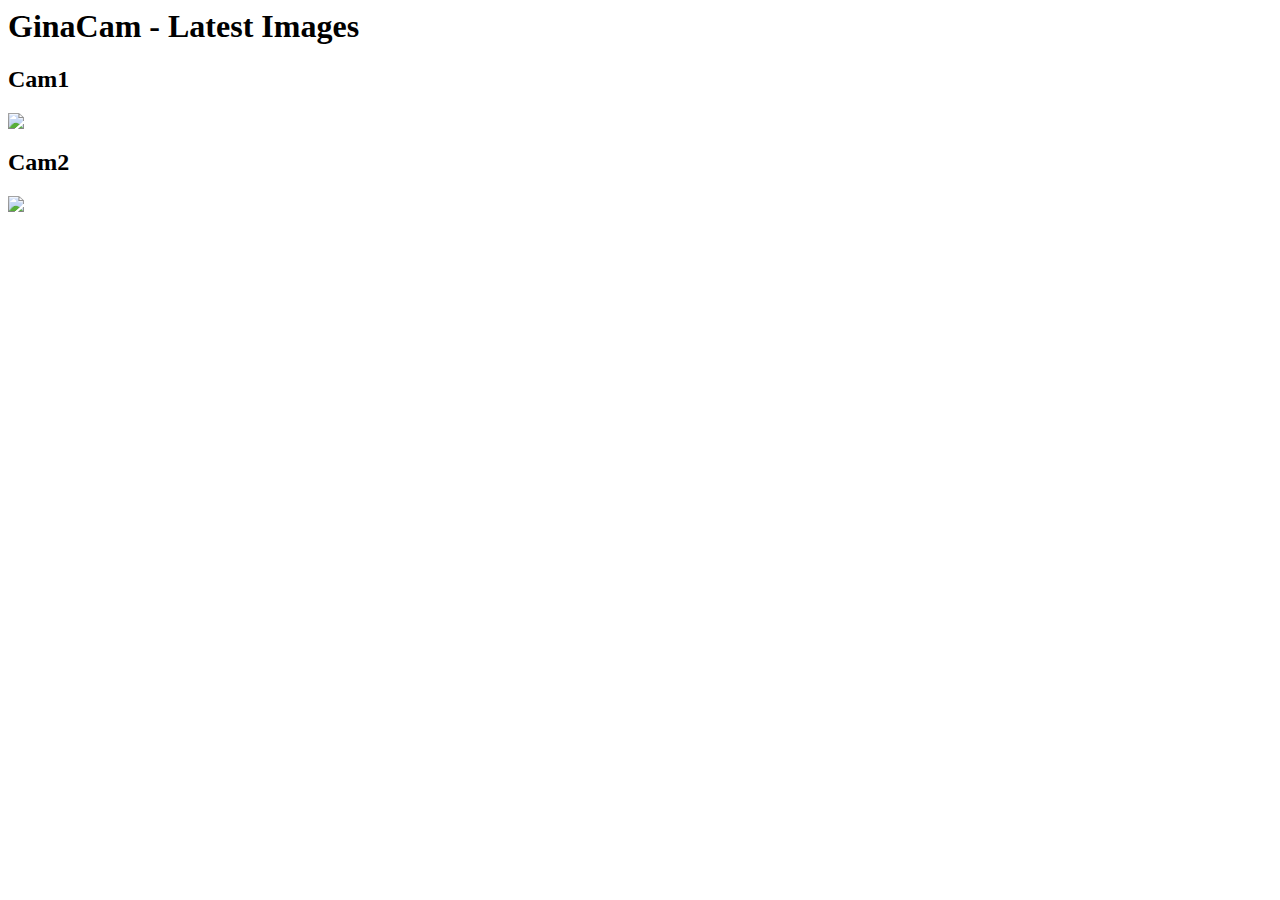
==== www/latest.html @ 3b6bbab3 "Corrected motion set up to give one directory per day, and made viewing latest images work." ====
<html>
<head>
  <title>GinaCam Server</title>
  <meta http-equiv="refresh" content="5" >
</head>
<body>
  <h1>GinaCam - Latest Images</h2>
  <h2>Cam1</h2>
  <a href="cgi-bin/browse.php?camid=cam1"><img src="images/cam1/latest_image.jpg"></a>
  <h2>Cam2</h2>
  <a href="cgi-bin/browse.php?camid=cam2"><img src="images/cam2/latest_image.jpg"></a>
</body>

</html>
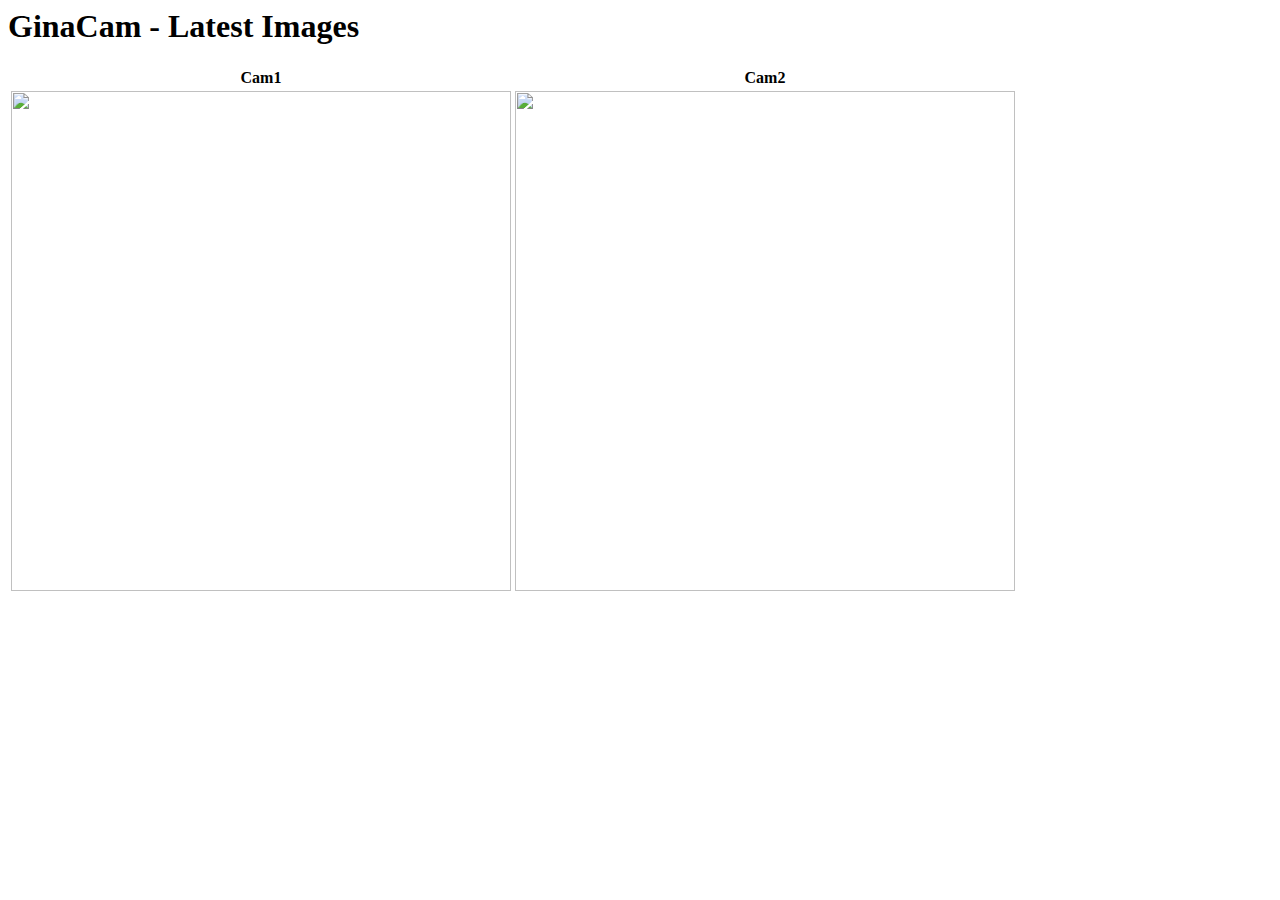
==== commit 96744a08: "Updated latest images page to show images side by side" ====
--- a/www/latest.html
+++ b/www/latest.html
@@ -5,10 +5,16 @@
 </head>
 <body>
   <h1>GinaCam - Latest Images</h2>
-  <h2>Cam1</h2>
-  <a href="cgi-bin/browse.php?camid=cam1"><img src="images/cam1/latest_image.jpg"></a>
-  <h2>Cam2</h2>
-  <a href="cgi-bin/browse.php?camid=cam2"><img src="images/cam2/latest_image.jpg"></a>
+  <table>
+  <tr><th>Cam1</th><th>Cam2</th></tr>
+  <tr><td>  
+       <a href="cgi-bin/browse.php?camid=cam1"><img width="500" src="images/cam1/latest_image.jpg"></a>
+      </td>
+      <td>
+         <a href="cgi-bin/browse.php?camid=cam2"><img width="500" src="images/cam2/latest_image.jpg"></a>
+      </td>
+  </tr>
+  </table>
 </body>
 
 </html>
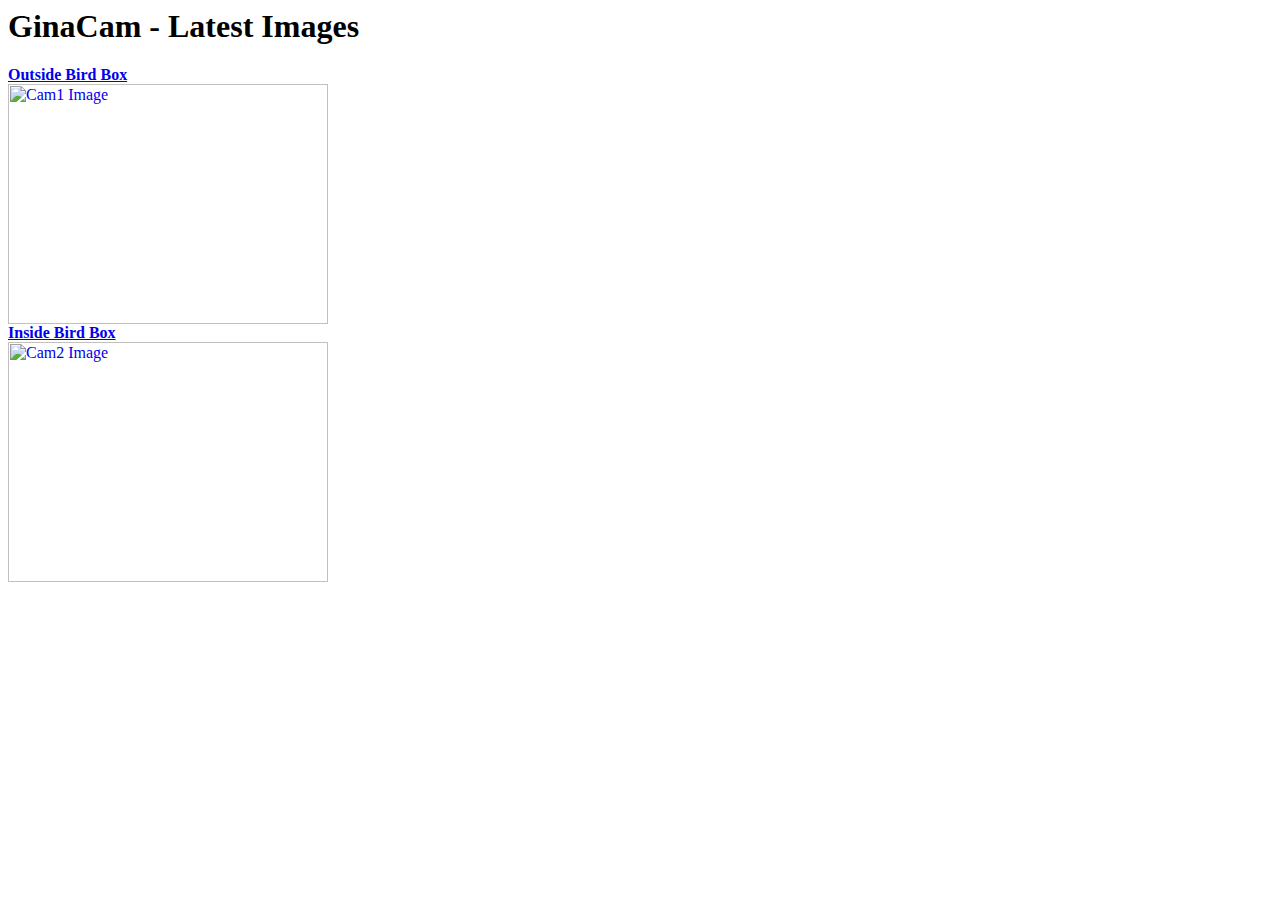
==== commit 4a0fc1ab: "Updating latest image viewer to update just the images, not the whole page using jquery." ====
--- a/www/latest.html
+++ b/www/latest.html
@@ -1,20 +1,49 @@
 <html>
 <head>
   <title>GinaCam Server</title>
-  <meta http-equiv="refresh" content="5" >
+  <link rel="stylesheet"
+	type="text/css"
+	href="css/ginaCam.css"
+	/>
 </head>
 <body>
-  <h1>GinaCam - Latest Images</h2>
-  <table>
-  <tr><th>Cam1</th><th>Cam2</th></tr>
-  <tr><td>  
-       <a href="cgi-bin/browse.php?camid=cam1"><img width="500" src="images/cam1/latest_image.jpg"></a>
-      </td>
-      <td>
-         <a href="cgi-bin/browse.php?camid=cam2"><img width="500" src="images/cam2/latest_image.jpg"></a>
-      </td>
-  </tr>
-  </table>
+  <div id="header">
+    <h1>GinaCam - Latest Images</h1>
+  </div>
+  <div class="newline">
+    <div class="imcap">
+      <a href="cgi-bin/browse.php?camid=cam1">
+	<b>Outside Bird Box</b><br>
+	<img id="cam1Img" src="images/cam1/lastsnap.jpg" alt="Cam1 Image" width="320" height="240">
+      </a>
+    </div>
+    <div class="imcap">
+    <a href="cgi-bin/browse.php?camid=cam2">
+      <b>Inside Bird Box</b><br>
+      <img id="cam2Img" src="images/cam2/lastsnap.jpg" alt="Cam2 Image" width="320" height="240">
+    </a>
+    </div>
+
+<!-- ---------------------------------------------- -->
+
+<script src=/static/jquery-1.7.2.min.js></script>
+<script>
+$(document).ready(function() {
+   setInterval(refreshPage,2000);
+});
+
+function refreshPage() {
+   d = new Date();
+   $("#cam1Img").attr("src", "images/cam1/lastsnap.jpg?"+d.getTime());
+   $("#cam2Img").attr("src", "images/cam2/lastsnap.jpg?"+d.getTime());
+});
+}
+</script>
+
+<!--
+       <a href="cgi-bin/browse.php?camid=cam1"><img width="500" src="images/cam1/lastsnap.jpg"></a>
+       <a href="cgi-bin/browse.php?camid=cam2"><img width="500" src="images/cam2/lastsnap.jpg"></a>
+-->
 </body>
 
 </html>
